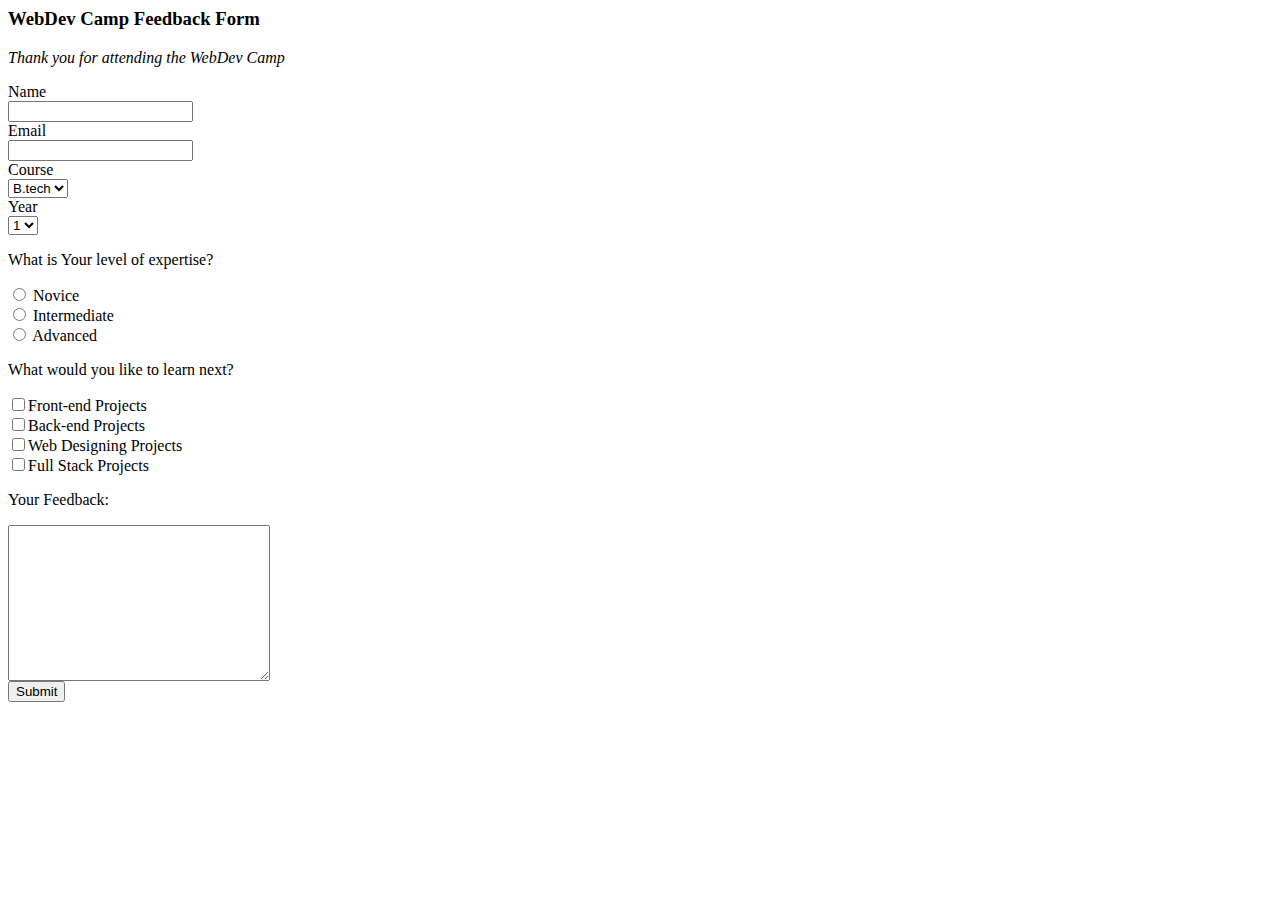
==== webchronicles.html @ eb4b2880 "Added Feedback Form Example Files" ====
<html lang="en">
<head>
    <meta charset="UTF-8">
    <meta http-equiv="X-UA-Compatible" content="IE=edge">
    <meta name="viewport" content="width=device-width, initial-scale=1.0">
    <title>WEB CHRONICLES Day 1</title>
    <link rel="stylesheet" href="css/day1styles.css">
</head>

<body>
<h3>WebDev Camp Feedback Form</h3>
<p><em>Thank you for attending the WebDev Camp</em></p>

<form class="form-layout" action="">
  <label for="">Name</label><br>
    <input class="input-area"type="text" name="yourName" value=""><br>
    <label for="">Email</label><br>
    <input  class="input-area"type="email" name="yourEmail" value=""><br>
    <label for="courses">Course</label><br>
    <select class="input-area-two" name="Select your course" id="courses">
    <option >B.tech</option>
    <option >BCA</option>
    <option >MCA</option>
    <option value="">B.Sc</option>
    <option value="">BBA</option>
    <option value="">MBA</option></select><br>
    <label for="year">Year</label><br>
    <select class="input-area-three" name="Select your Year" id="year">
    <option value="">1</option>
    <option value="">2</option>
    <option value="">3</option>
    <option value="">4</option>
    <option value="">5</option>
    </select><br>
    <p>What is Your level of expertise?</p>
    <input type="radio" id="novice" name="Level" value="Novice"> <label for="novice">Novice</label><br>
    <input type="radio" id="intermediate" name="Level" value="Intermediate"> <label for="intermediate">Intermediate</label><br>
    <input type="radio" id="advanced" name="Level" value="Advanced"> <label for="advanced">Advanced</label><br>
    <p>What would you like to learn next?</p>
    <input type="checkbox" name="skill-next" id="one" value="Front end Projects"><label for="one">Front-end Projects</label><br>
    <input type="checkbox" name="skill-next" id="two" value="Back end Projects"><label for="two">Back-end Projects</label><br>
    <input type="checkbox" name="skill-next" id="three" value="Web designing Projects"><label for="three">Web Designing Projects</label><br>
    <input type="checkbox" name="skill-next" id="four" value="Full stack Projects"><label for="four">Full Stack Projects</label><br>
    <p>Your Feedback:</p>
    <textarea name="feedback" id="" cols="30" rows="10"></textarea><br>
    <input type="submit" name="" class="submit"value="Submit">
</form>
</body>
</html>
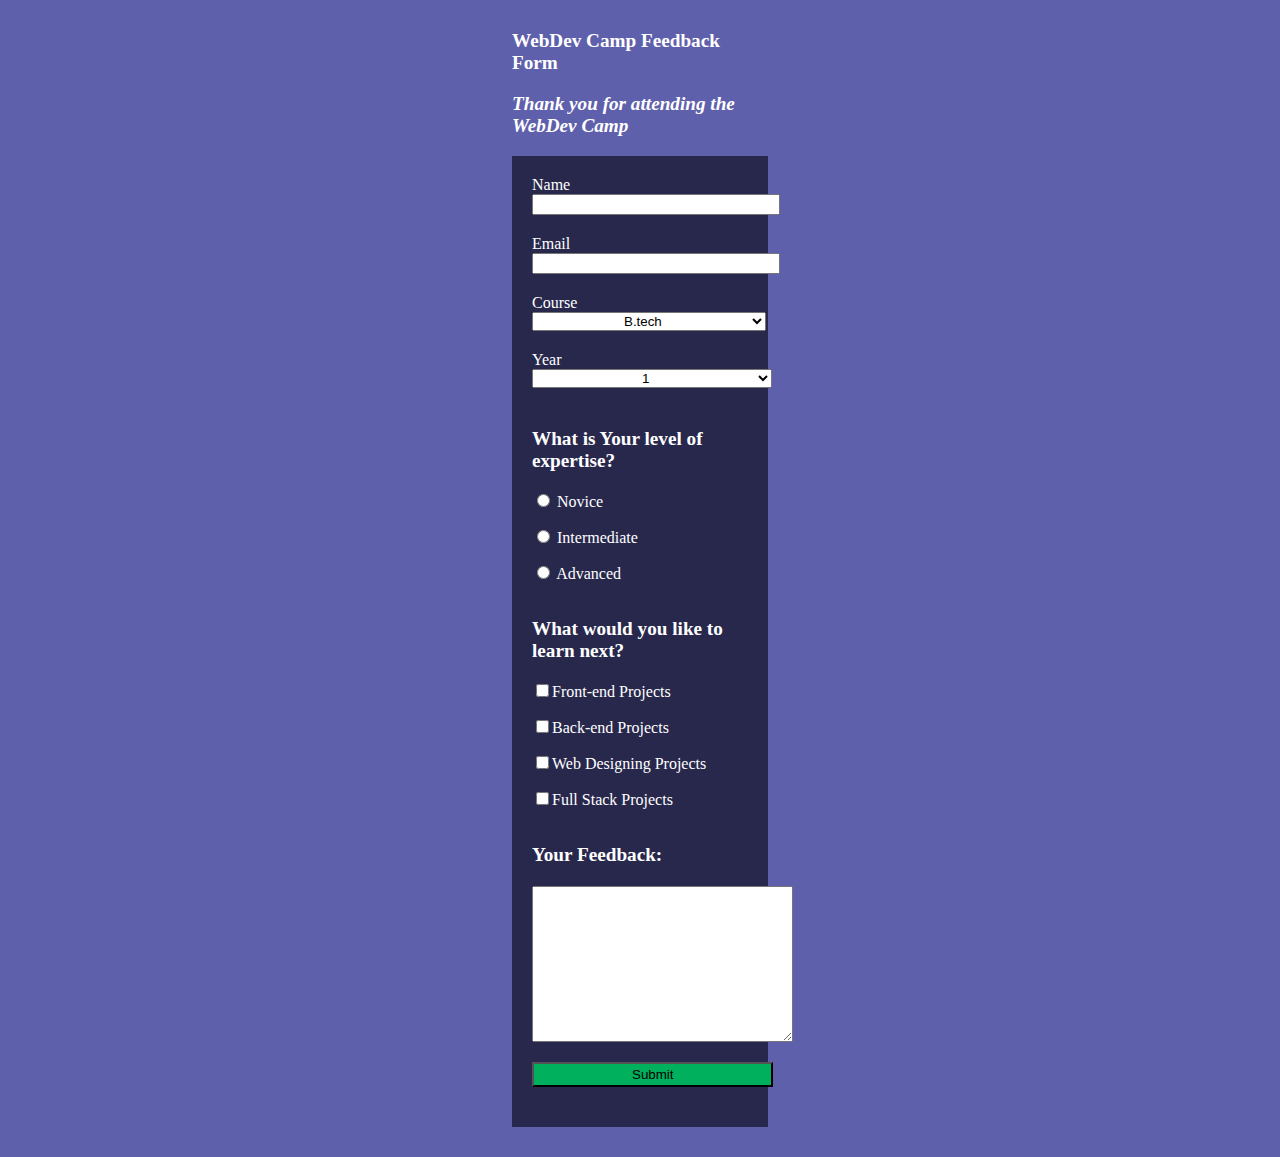
==== commit f0a3fc55: "Updated" ====
--- a/webchronicles.html
+++ b/webchronicles.html
@@ -1,10 +1,8 @@
 <html lang="en">
 <head>
     <meta charset="UTF-8">
-    <meta http-equiv="X-UA-Compatible" content="IE=edge">
-    <meta name="viewport" content="width=device-width, initial-scale=1.0">
     <title>WEB CHRONICLES Day 1</title>
-    <link rel="stylesheet" href="css/day1styles.css">
+    <link rel="stylesheet" href="day1styles.css">
 </head>
 
 <body>
--- a/day1styles.css
+++ b/day1styles.css
@@ -0,0 +1,44 @@
+body{
+margin: 30px 40%;
+background-color: #5f60ab;
+color:#fff;
+}
+  
+h3,p{
+  font-size: 1.2rem;
+  font-family: "Ubuntu";
+  font-weight: bold;
+
+}
+input,select,textarea{
+  margin-bottom: 20px;
+}
+form{
+   
+    color: #fff;
+    background-color: #28284d;
+}
+.form-layout{
+
+  padding: 20px 20px;
+}
+.submit{
+background-color: #00b05c;
+padding: 3px 98px;
+}
+.submit:hover{
+    background-color: #1ee284;
+}
+.input-area{
+    padding-left: 65px;
+
+}
+.input-area-two{
+    padding-left: 87px ;
+    padding-right: 87px;
+}
+
+.input-area-three{
+    padding-left:105px;
+    padding-right:105px;
+}